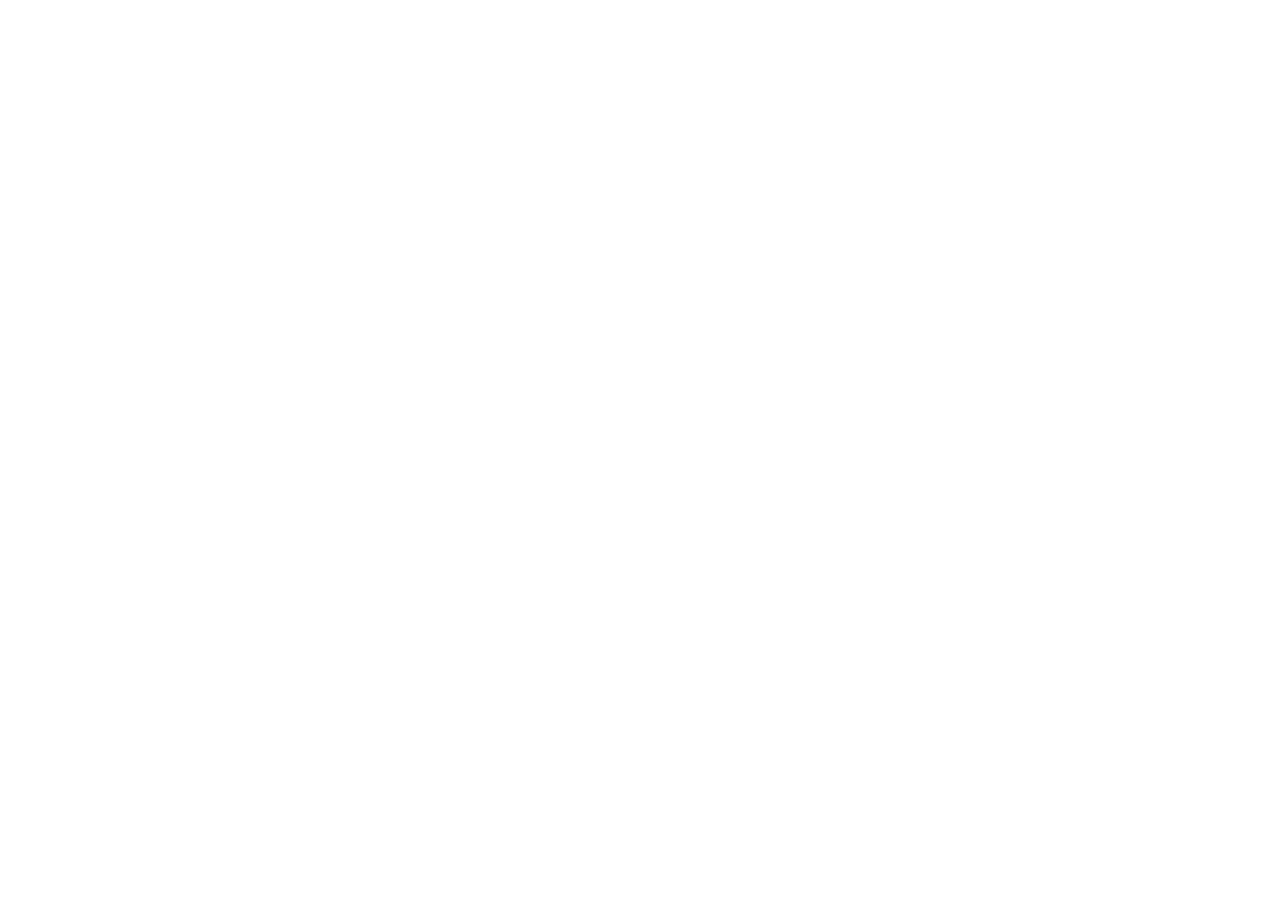
==== Static SIte/index.html @ ff52d7a8 "Site Pages" ====
<!DOCTYPE html>
<html lang="en">

<head>

    <meta charset="utf-8">
    <meta http-equiv="X-UA-Compatible" content="IE=edge">
    <meta name="viewport" content="width=device-width, initial-scale=1">
    <meta name="description" content="">
    <meta name="author" content="">

    <title>Central Christian Center</title>

    <!-- Bootstrap Core CSS -->
    <link href="css/bootstrap.min.css" rel="stylesheet">

    <!-- Custom CSS -->
    <link href="css/cccjoplin.css" rel="stylesheet">

    <!-- Custom Fonts -->
    <link href='https://fonts.googleapis.com/css?family=Righteous|Lato' rel='stylesheet' type='text/css'>

    <!-- HTML5 Shim and Respond.js IE8 support of HTML5 elements and media queries -->
    <!-- WARNING: Respond.js doesn't work if you view the page via file:// -->
    <!--[if lt IE 9]>
        <script src="https://oss.maxcdn.com/libs/html5shiv/3.7.0/html5shiv.js"></script>
        <script src="https://oss.maxcdn.com/libs/respond.js/1.4.2/respond.min.js"></script>
    <![endif]-->

</head>

<body>

    <!-- Header -->

    <!-- Navigation -->

    <!-- Events -->

    <!-- Footer -->

    <!-- jQuery -->
    <script src="js/jquery.js"></script>

    <!-- Bootstrap Core JavaScript -->
    <script src="js/bootstrap.min.js"></script>

    <!-- Custom Theme JavaScript -->
    <script>
    // Probably wont need this...
    </script>

</body>

</html>
---- Static SIte/css/cccjoplin.css ----
html, body {
  margin:0;
  padding: 0;
  font-family: 'Lato', sans-serif;
}

.menu {
  font-family: 'Righteous', cursive;
}
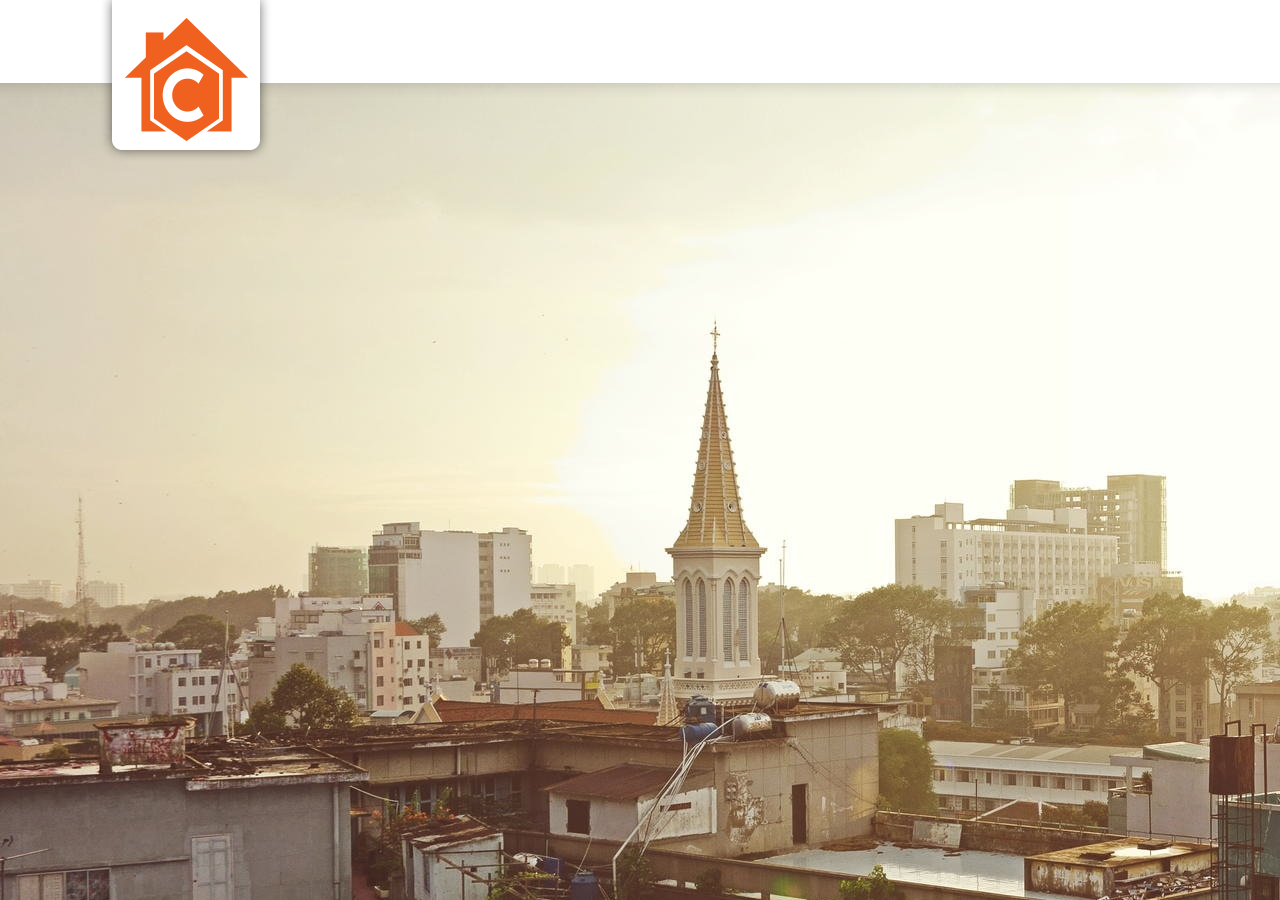
==== commit 5217db0d: "Mock up to html started" ====
--- a/Static SIte/index.html
+++ b/Static SIte/index.html
@@ -8,6 +8,7 @@
     <meta name="viewport" content="width=device-width, initial-scale=1">
     <meta name="description" content="">
     <meta name="author" content="">
+    <link rel="shortcut icon" type="image/x-icon" href="favicon.ico"/>
 
     <title>Central Christian Center</title>
 
@@ -32,8 +33,12 @@
 <body>
 
     <!-- Header -->
-
-    <!-- Navigation -->
+    <div id="topbar">
+      <div id="logo"></div>
+      <div id="nav">
+          <!-- Navigation -->
+      </div>
+    </div>
 
     <!-- Events -->
 
--- a/Static SIte/css/cccjoplin.css
+++ b/Static SIte/css/cccjoplin.css
@@ -2,8 +2,22 @@
   margin:0;
   padding: 0;
   font-family: 'Lato', sans-serif;
+  background: url(../images/D880FB2F44.jpg);
 }
 
-.menu {
+#topbar {
+  height: 98px;
+  width: 1920px;
+  background: url(../images/topheader_loop.png);
+}
+
+#logo {
+  width: 172px;
+  height: 162px;
+  margin: 0px 0px 0px 100px;
+  background: url(../images/header_logo.png);
+}
+
+#nav {
   font-family: 'Righteous', cursive;
 }
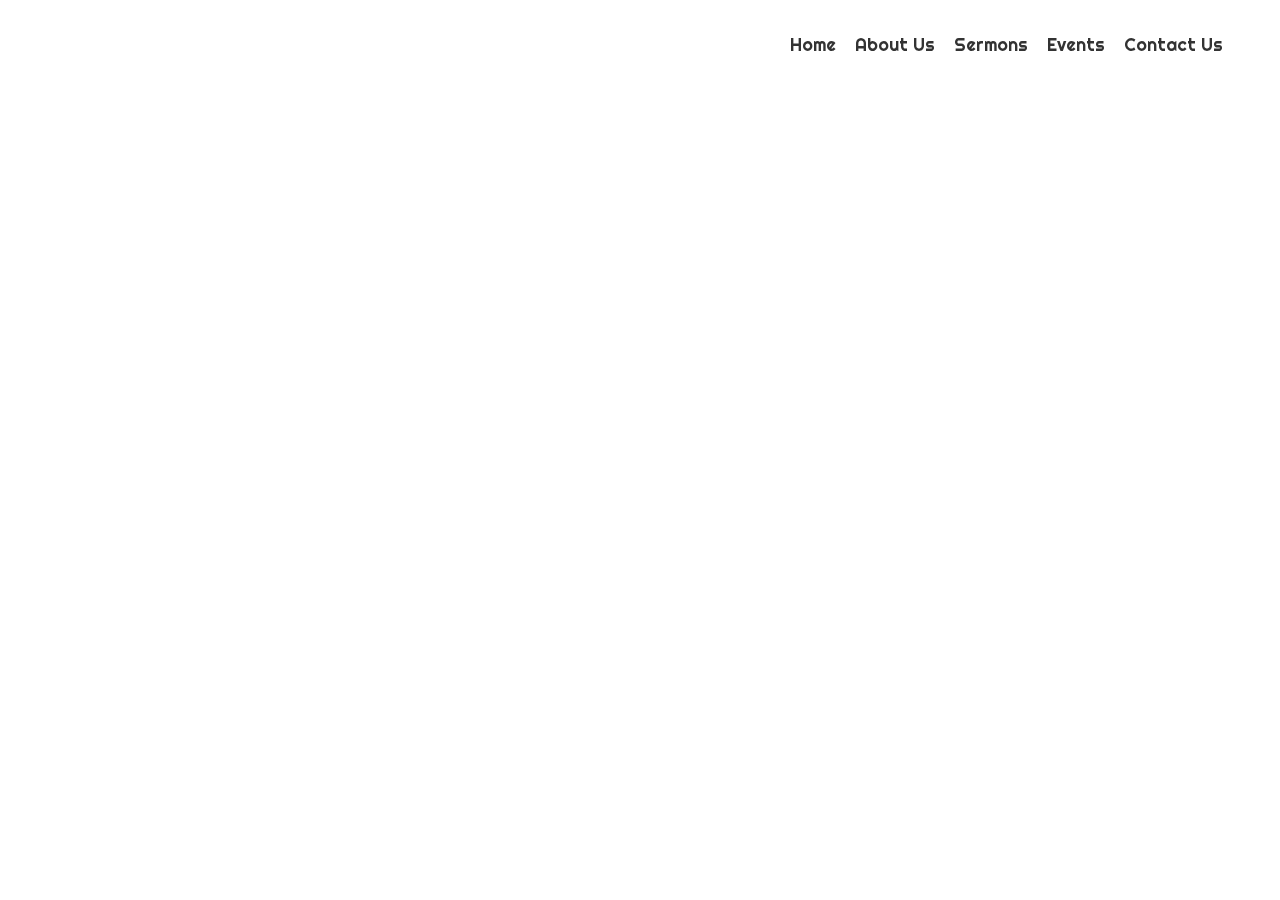
==== commit f7b25d54: "June 28, 2016" ====
--- a/Static SIte/index.html
+++ b/Static SIte/index.html
@@ -13,7 +13,7 @@
     <title>Central Christian Center</title>
 
     <!-- Bootstrap Core CSS -->
-    <link href="css/bootstrap.min.css" rel="stylesheet">
+    <link href="css/bootstrap.css" rel="stylesheet">
 
     <!-- Custom CSS -->
     <link href="css/cccjoplin.css" rel="stylesheet">
@@ -36,7 +36,14 @@
     <div id="topbar">
       <div id="logo"></div>
       <div id="nav">
-          <!-- Navigation -->
+        <!-- Navigation -->
+        <ul>
+          <li><a href="#">Home</a></li>      
+          <li><a href="#">About Us</a></li>
+          <li><a href="#">Sermons</a></li>
+          <li><a href="#">Events</a></li>
+          <li><a href="#">Contact Us</a></li>
+        </ul>
       </div>
     </div>
 
--- a/Static SIte/css/cccjoplin.css
+++ b/Static SIte/css/cccjoplin.css
@@ -1,23 +1,55 @@
+/* This file contains all custom CSS for the site,
+   in addition to overrides for the CSS provided by
+   Bootstrap. */
+
 html, body {
   margin:0;
   padding: 0;
   font-family: 'Lato', sans-serif;
-  background: url(../images/D880FB2F44.jpg);
+  background: url(../images/site/D880FB2F44.jpg);
 }
 
 #topbar {
   height: 98px;
   width: 1920px;
-  background: url(../images/topheader_loop.png);
+  background: url(../images/site/topheader_loop.png);
 }
 
 #logo {
   width: 172px;
   height: 162px;
   margin: 0px 0px 0px 100px;
-  background: url(../images/header_logo.png);
+  background: url(../images/site/header_logo.png);
 }
 
 #nav {
   font-family: 'Righteous', cursive;
+  text-align: right;
+  font-size: 125%
 }
+
+#nav > ul {
+  list-style-type: none;
+  margin: -130px 0px 0px 0px;
+  padding: 0px 50px 0px 0px;
+  overflow: hidden;
+  background-color: none;
+  position: fixed;
+  width: 100%;
+}
+
+#nav > ul > li {
+  display: inline;
+}
+
+#nav > ul > li > a {
+  display: inline;
+  color: #333;
+  text-align: center;
+  padding: 15px 7px;
+  text-decoration: none;
+}
+
+#nav > ul > li > a:hover {
+  color: #FF5C33;
+}